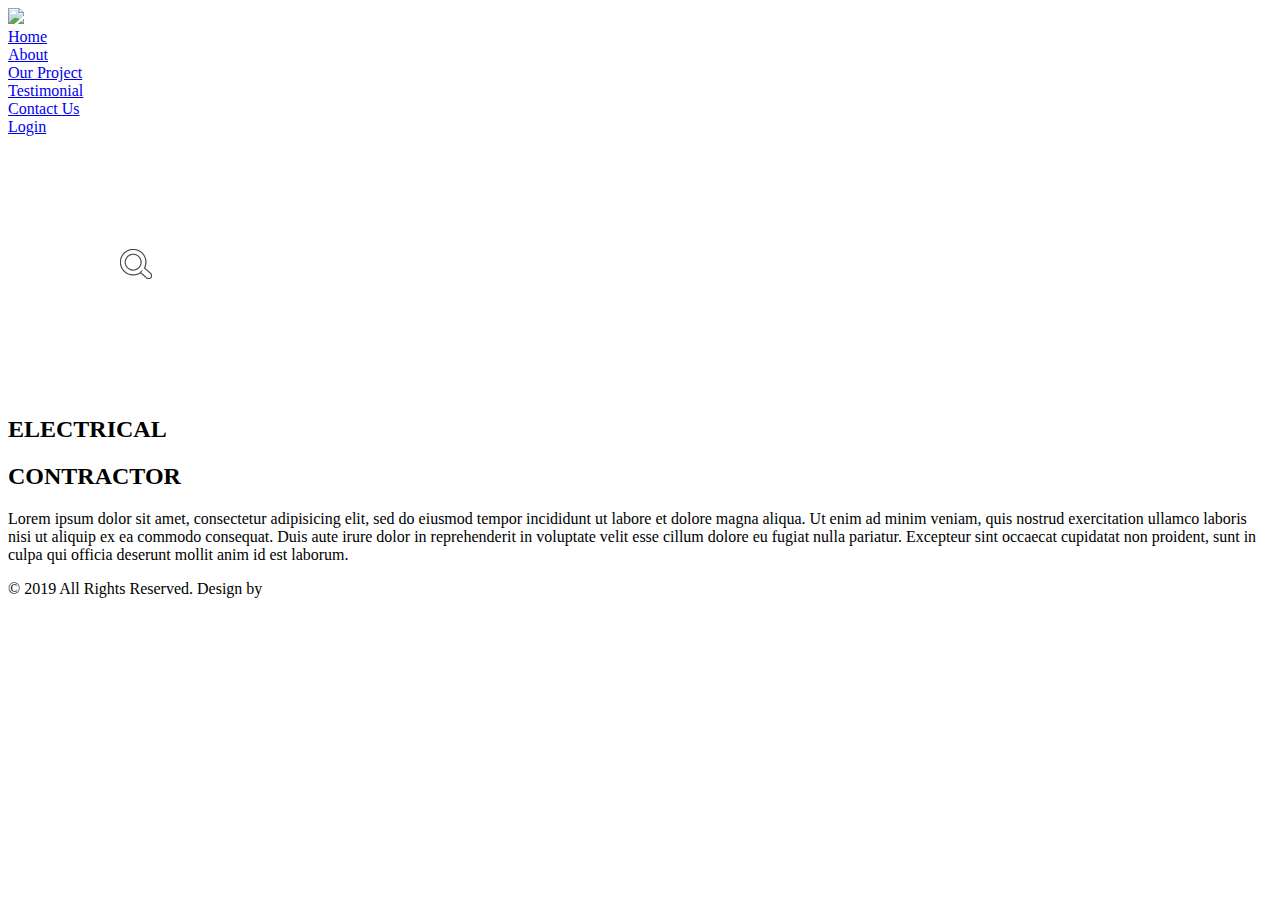
==== index.html @ 92197961 "initial commit" ====
<!DOCTYPE html>
<html>
 <head>
   <meta http-equiv="content-type" content="text/html;charset=UTF-8">
   <meta name="keywords" content="test, site, website">
   <meta name="description" content="Этот сайт является пробным сайтом">
   <link rel="stylesheet" href="http://localhost/eos/css/styile.css" type="text/css">
   <link href="http://localhost/eos/images/favicon.ico" rel="shortcut icon" type="image/x-icon">
   <title>eos</title>
 </head>

<body>
                 <header>
                   <div class="flex1">



                        <div class="left"> <div class="contact"><a href="index.html"><img src="../eos/images/logo.png"></a></div></div>
                        <div class="contact"><a href="index.html">Home</a></div>
                        <div class="contact"><a href="about.html">About</a></div>
                        <div class="contact"><a href="Our Project.html">Our Project</a></div>
                        <div class="contact"><a href="Testimonial.html">Testimonial</a></div>
                        <div class="contact"><a href="Contact Us.html">Contact Us</a></div>
                        <div class="right"><div class="contact"><a href="Login.html">Login</a></div></div>
                      <div class="contact1"><img src="images/1.ico"></div>

                 </header>

               <div class="homeflex">

                   <div class="gold"><h2>ELECTRICAL</h2></div>
                   <div class="white"><h2>CONTRACTOR</h2></div>
                  <div class="text1"><p>Lorem ipsum dolor sit amet, consectetur adipisicing elit, sed do
                    eiusmod tempor incididunt ut labore et dolore magna aliqua. Ut enim ad minim
                    veniam, quis nostrud exercitation ullamco laboris nisi ut aliquip ex ea commodo
                    consequat. Duis aute irure dolor in reprehenderit in voluptate velit esse
                    cillum dolore eu fugiat nulla pariatur. Excepteur sint occaecat cupidatat non
                     proident, sunt in culpa qui officia deserunt mollit anim id est laborum.</p>
                 </div>

              </div>







   <footer>
    <span class="center"> © 2019 All Rights Reserved. Design by </span>
   </footer>
 </body>
</html>
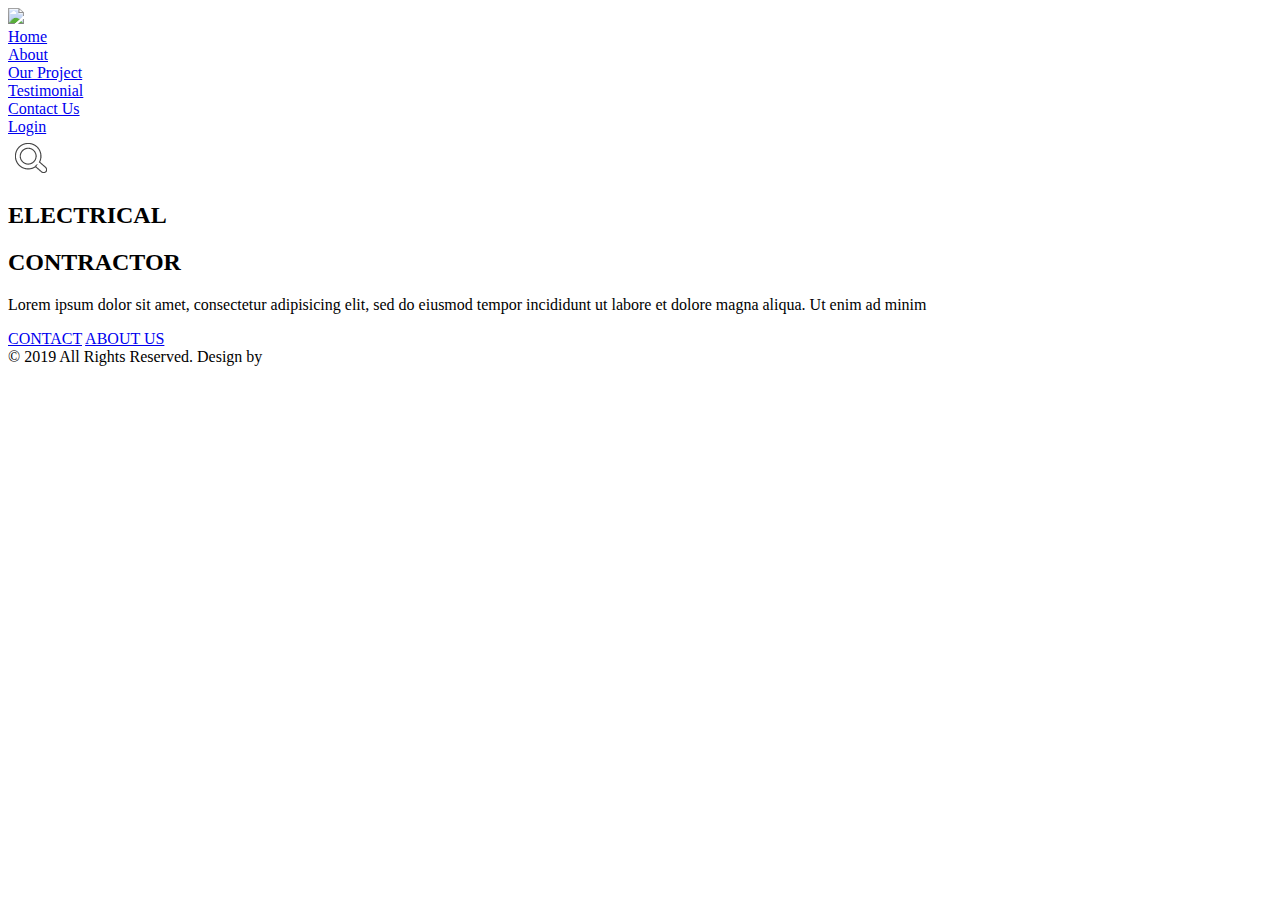
==== commit e8641fb3: "06.09.2022" ====
--- a/index.html
+++ b/index.html
@@ -22,8 +22,9 @@
                         <div class="contact"><a href="Testimonial.html">Testimonial</a></div>
                         <div class="contact"><a href="Contact Us.html">Contact Us</a></div>
                         <div class="right"><div class="contact"><a href="Login.html">Login</a></div></div>
-                      <div class="contact1"><img src="images/1.ico"></div>
+                        <div class="contact1"><img src="images/1.png"></div>
 
+                 </div>
                  </header>
 
                <div class="homeflex">
@@ -31,12 +32,14 @@
                    <div class="gold"><h2>ELECTRICAL</h2></div>
                    <div class="white"><h2>CONTRACTOR</h2></div>
                   <div class="text1"><p>Lorem ipsum dolor sit amet, consectetur adipisicing elit, sed do
-                    eiusmod tempor incididunt ut labore et dolore magna aliqua. Ut enim ad minim
-                    veniam, quis nostrud exercitation ullamco laboris nisi ut aliquip ex ea commodo
-                    consequat. Duis aute irure dolor in reprehenderit in voluptate velit esse
-                    cillum dolore eu fugiat nulla pariatur. Excepteur sint occaecat cupidatat non
-                     proident, sunt in culpa qui officia deserunt mollit anim id est laborum.</p>
-                 </div>
+                    eiusmod tempor incididunt ut labore et dolore magna aliqua. Ut enim ad minim </p></div>
+
+                    <div class="link_on_home_page">
+                      <a href="index.html">CONTACT</a>
+                      <a href="index.html">ABOUT US</a>
+
+                    </div>
+
 
               </div>
 
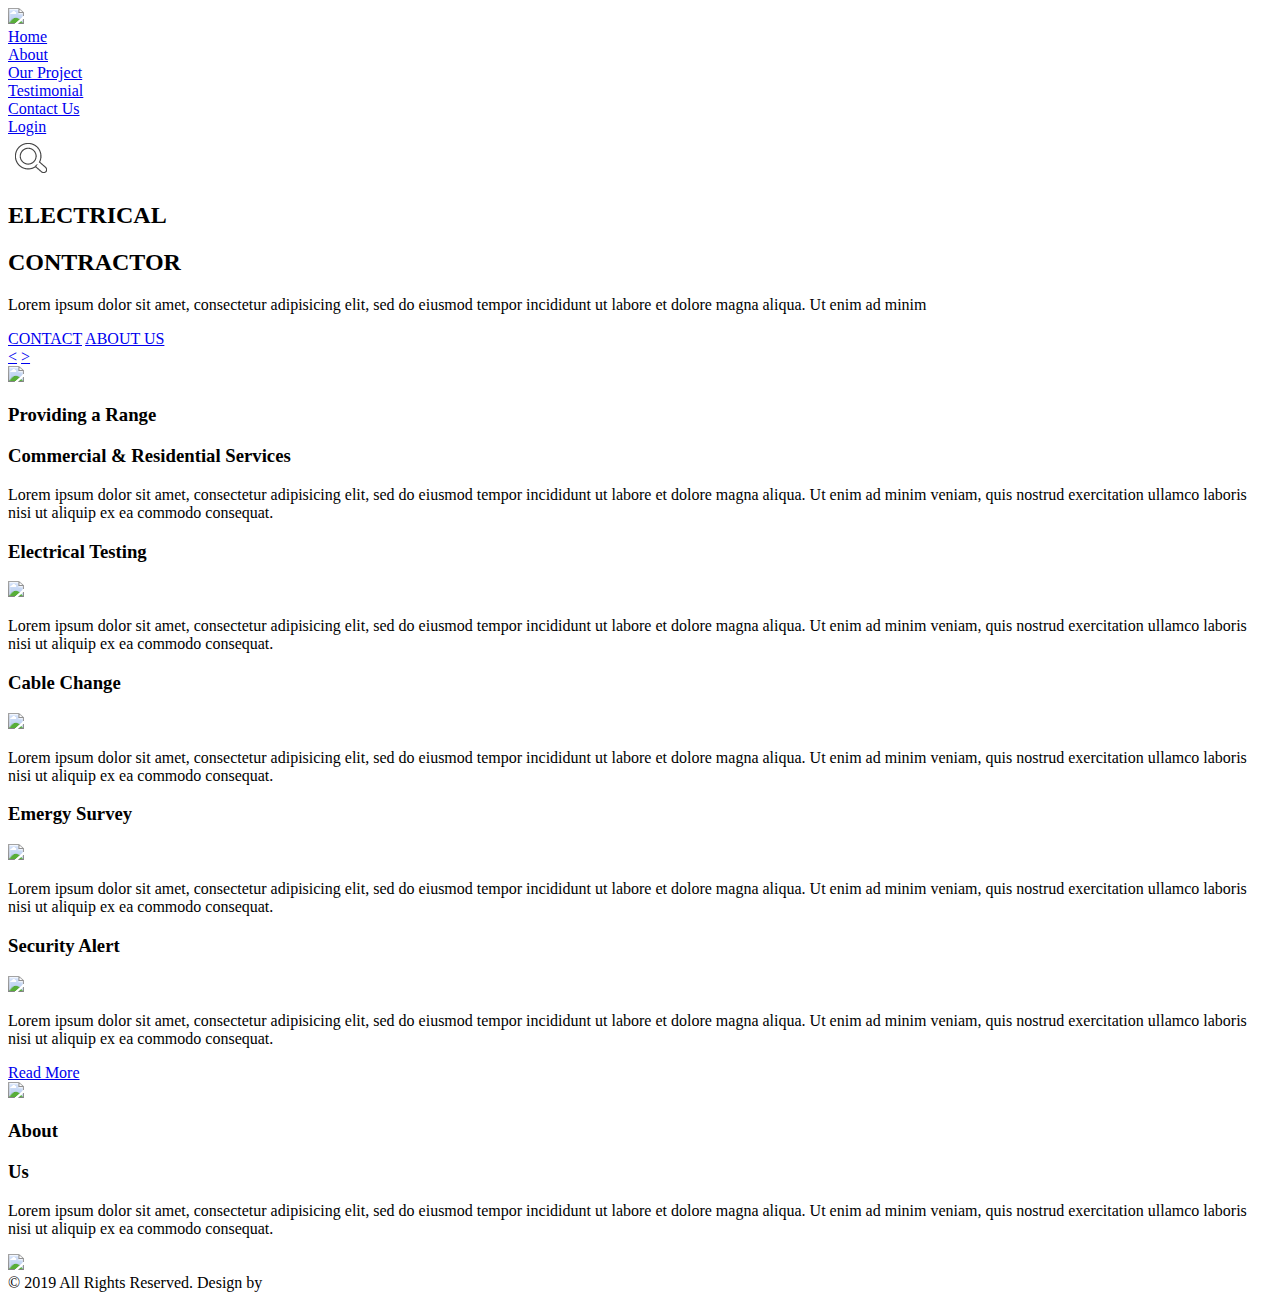
==== commit 95fd1905: "14.09.2022" ====
--- a/index.html
+++ b/index.html
@@ -10,38 +10,123 @@
  </head>
 
 <body>
-                 <header>
-                   <div class="flex1">
+  <div class="wrapper">
 
 
-
+                 <header class="header">
+                     <div class="flex1">
                         <div class="left"> <div class="contact"><a href="index.html"><img src="../eos/images/logo.png"></a></div></div>
                         <div class="contact"><a href="index.html">Home</a></div>
-                        <div class="contact"><a href="about.html">About</a></div>
+                        <div class="contact"><a href="About.html">About</a></div>
                         <div class="contact"><a href="Our Project.html">Our Project</a></div>
                         <div class="contact"><a href="Testimonial.html">Testimonial</a></div>
                         <div class="contact"><a href="Contact Us.html">Contact Us</a></div>
                         <div class="right"><div class="contact"><a href="Login.html">Login</a></div></div>
-                        <div class="contact1"><img src="images/1.png"></div>
-
-                 </div>
+                        <div class="contact1"><a href="Contact Us.html"><img src="images/1.png"></a></div>
+                     </div>
                  </header>
 
-               <div class="homeflex">
+
+
+   <div class="content">
+
+       <div class="conteiner">
+
+               <div class="home_page">
 
                    <div class="gold"><h2>ELECTRICAL</h2></div>
                    <div class="white"><h2>CONTRACTOR</h2></div>
-                  <div class="text1"><p>Lorem ipsum dolor sit amet, consectetur adipisicing elit, sed do
+                   <div class="text1"><p>Lorem ipsum dolor sit amet, consectetur adipisicing elit, sed do
                     eiusmod tempor incididunt ut labore et dolore magna aliqua. Ut enim ad minim </p></div>
 
-                    <div class="link_on_home_page">
+                    <div class="oval_links_on_home_page">
                       <a href="index.html">CONTACT</a>
                       <a href="index.html">ABOUT US</a>
-
                     </div>
 
+                    <div class="round_links_on_home_page">
+                      <a href="index.html"><</a>
+                      <a href="index.html">></a>
+                    </div>
 
               </div>
+        </div>
+
+       <div class="conteiner">
+                  <div class="Providing_a_Range">
+
+                         <div class="Commercial_Residential_Services">
+
+                               <div class="img1"><img src="../eos/images/heading_icon.png"></div>
+                               <div class="gold"><h3>Providing a Range</h3></div>
+
+                              <div class="black"><h3>Commercial & Residential Services</h3></div>
+                              <div><p>Lorem ipsum dolor sit amet, consectetur adipisicing elit, sed do
+                                       eiusmod tempor incididunt ut labore et dolore magna aliqua.
+                                       Ut enim ad minim veniam, quis nostrud exercitation ullamco
+                                       laboris nisi ut aliquip ex ea commodo consequat.</p></div>
+                        </div>
+
+
+
+                         <div class="Electrical_Testing">
+                              <div class="article_title"><h3>Electrical Testing</h3></div>
+
+                              <div class="img"><img src="../eos/images/service_icon1.png"></div>
+                              <div><p>Lorem ipsum dolor sit amet, consectetur adipisicing elit, sed do
+                                      eiusmod tempor incididunt ut labore et dolore magna aliqua.
+                                      Ut enim ad minim veniam, quis nostrud exercitation ullamco
+                                      laboris nisi ut aliquip ex ea commodo consequat.</p></div>
+                        </div>
+                         <div class="Cable_Change">
+                              <div class="article_title"><h3>Cable Change</h3></div>
+
+                              <div class="img"><img src="../eos/images/service_icon2.png"></div>
+                              <div><p>Lorem ipsum dolor sit amet, consectetur adipisicing elit, sed do
+                                      eiusmod tempor incididunt ut labore et dolore magna aliqua.
+                                      Ut enim ad minim veniam, quis nostrud exercitation ullamco
+                                      laboris nisi ut aliquip ex ea commodo consequat.</p></div>
+                        </div>
+                         <div class="Emergy_Survey">
+                              <div class="article_title"><h3>Emergy Survey</h3></div>
+
+                              <div class="img"><img src="../eos/images/service_icon3.png"></div>
+                              <div><p>Lorem ipsum dolor sit amet, consectetur adipisicing elit, sed do
+                                      eiusmod tempor incididunt ut labore et dolore magna aliqua.
+                                      Ut enim ad minim veniam, quis nostrud exercitation ullamco
+                                      laboris nisi ut aliquip ex ea commodo consequat.</p></div>
+                        </div>
+                         <div class="Security_Alert">
+                              <div class="article_title"><h3>Security Alert</h3></div>
+
+                              <div class="img"><img src="../eos/images/service_icon4.png"></div>
+                              <div><p>Lorem ipsum dolor sit amet, consectetur adipisicing elit, sed do
+                                      eiusmod tempor incididunt ut labore et dolore magna aliqua.
+                                      Ut enim ad minim veniam, quis nostrud exercitation ullamco
+                                      laboris nisi ut aliquip ex ea commodo consequat.</p> </div>
+                        </div>
+
+
+                </div>
+
+                <div class="Read_More"><a href="index.html">Read More</a> </div>
+          </div>
+
+           <div class="conteiner">
+                <div class="about_as">
+                  <div class="about_as_flex">
+                  <div class="img1"><img src="../eos/images/heading_icon.png"></div>
+                  <div class="black"><h3>About</h3></div>
+                 <div class="gold"><h3>Us</h3></div>
+                 </div>
+                 <div class="about_text"><p>Lorem ipsum dolor sit amet, consectetur adipisicing elit, sed do
+                          eiusmod tempor incididunt ut labore et dolore magna aliqua.
+                          Ut enim ad minim veniam, quis nostrud exercitation ullamco
+                          laboris nisi ut aliquip ex ea commodo consequat.</p></div>
+                  <div class="about_img"><img src="/eos/images/about_img.png"></div>
+
+                </div>
+           </div>
 
 
 
@@ -49,8 +134,21 @@
 
 
 
-   <footer>
-    <span class="center"> © 2019 All Rights Reserved. Design by </span>
-   </footer>
+
+      </div>
+
+
+
+
+
+                         <footer class="footer">
+                            <div class="conteiner">
+                              <div class="footer_flex">
+                                 <div class="footer_text">© 2019 All Rights Reserved. Design by</div>
+                              </div>
+                             </div>
+                         </footer>
+
+</div>
  </body>
 </html>
